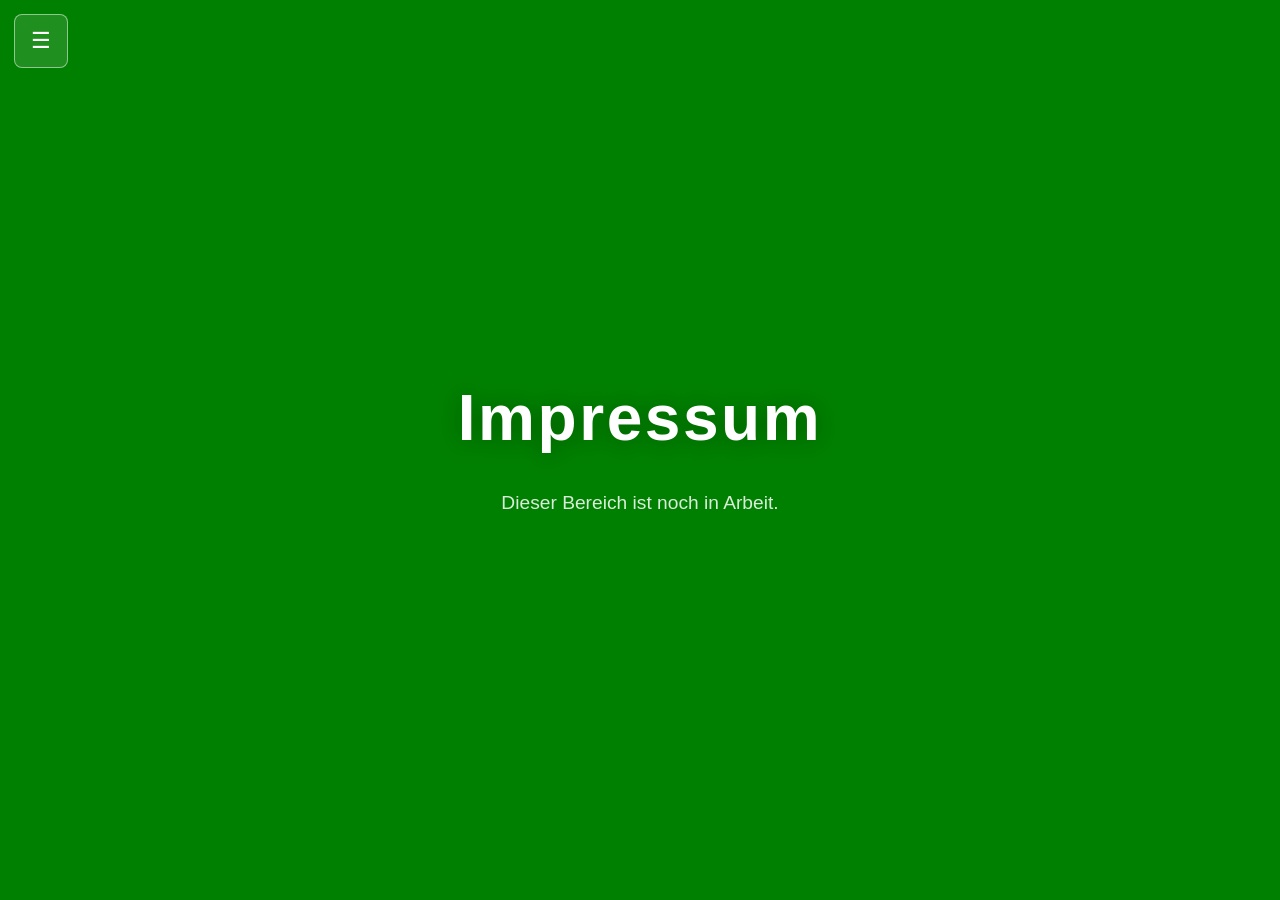
==== impressum.html @ 906ccd3f "navigation" ====
<!DOCTYPE html>
<html lang="de">
<head>
  <meta charset="UTF-8" />
  <meta name="viewport" content="width=device-width, initial-scale=1.0" />
  <title>Rosenberg. IT ab Werk.</title>
  <link rel="stylesheet" href="style.css" />
  <style>
    .page-content {
      position: fixed;
      inset: 0;
      display: flex;
      flex-direction: column;
      justify-content: center;
      align-items: center;
      gap: 2rem;
      z-index: 20;
      pointer-events: none;
    }
    .page-title {
      color: white;
      font-size: clamp(1.8rem, 5vw, 4rem);
      font-family: Arial, sans-serif;
      font-weight: 700;
      letter-spacing: 0.04em;
      text-shadow: 0 2px 24px rgba(0,0,0,0.3);
      opacity: 0;
      transform: translateY(20px);
      animation: pageIn 0.7s ease forwards 0.15s;
    }
    .page-body {
      color: rgba(255,255,255,0.85);
      font-size: clamp(0.95rem, 2vw, 1.2rem);
      font-family: Arial, sans-serif;
      text-align: center;
      max-width: 480px;
      line-height: 1.7;
      padding: 0 1.5rem;
      opacity: 0;
      transform: translateY(16px);
      animation: pageIn 0.7s ease forwards 0.3s;
    }
    @keyframes pageIn {
      to { opacity: 1; transform: translateY(0); }
    }
  </style>
</head>
<body>

  <div class="white-point"></div>

  <button class="nav-toggle" aria-expanded="false" aria-controls="nav-overlay" aria-label="Navigation öffnen">☰</button>

  <div id="nav-overlay" class="nav-overlay" aria-hidden="true">
    <svg class="viewport-shape" aria-hidden="true">
      <g class="segment-button" data-nav="home" data-href="index.html" aria-label="Startseite" role="button" tabindex="-1">
        <path class="viewport-shape-path" d="" />
        <g class="nav-marker" aria-hidden="true">
          <polyline points="-11,2 0,-10 11,2" fill="none" stroke="rgba(255,255,255,0.85)" stroke-width="1.5" stroke-linejoin="round" stroke-linecap="round" />
          <rect x="-7" y="2" width="14" height="10" rx="1" fill="none" stroke="rgba(255,255,255,0.85)" stroke-width="1.5" />
          <rect x="-2.5" y="6" width="5" height="6" rx="0.5" fill="none" stroke="rgba(255,255,255,0.85)" stroke-width="1.2" />
        </g>
      </g>
      <g class="segment-button" data-nav="ueber-mich" data-href="ueber-mich.html" aria-label="Über mich" role="button" tabindex="-1">
        <path class="viewport-shape-path" d="" />
        <g class="nav-marker" aria-hidden="true">
          <circle cx="0" cy="-5" r="4.5" fill="none" stroke="rgba(255,255,255,0.85)" stroke-width="1.5" />
          <path d="M-9,12 C-9,5 9,5 9,12" fill="none" stroke="rgba(255,255,255,0.85)" stroke-width="1.5" stroke-linecap="round" />
        </g>
      </g>
      <g class="segment-button" data-nav="kontakt" data-href="kontakt.html" aria-label="Kontakt" role="button" tabindex="-1">
        <path class="viewport-shape-path" d="" />
        <g class="nav-marker" aria-hidden="true">
          <rect x="-12" y="-8" width="24" height="16" rx="2" fill="none" stroke="rgba(255,255,255,0.85)" stroke-width="1.5" />
          <polyline points="-11,-7 0,2 11,-7" fill="none" stroke="rgba(255,255,255,0.85)" stroke-width="1.5" stroke-linecap="round" stroke-linejoin="round" />
        </g>
      </g>
      <g class="segment-button" data-nav="impressum" data-href="impressum.html" aria-label="Impressum" role="button" tabindex="-1">
        <path class="viewport-shape-path" d="" />
        <g class="nav-marker" aria-hidden="true">
          <path d="M-9,-11 L6,-11 L11,-6 L11,11 L-9,11 Z" fill="none" stroke="rgba(255,255,255,0.85)" stroke-width="1.5" stroke-linejoin="round" />
          <path d="M6,-11 L6,-6 L11,-6" fill="none" stroke="rgba(255,255,255,0.85)" stroke-width="1.5" stroke-linejoin="round" />
          <circle cx="0" cy="-1" r="1" fill="rgba(255,255,255,0.85)" />
          <line x1="0" y1="3" x2="0" y2="7" stroke="rgba(255,255,255,0.85)" stroke-width="1.5" stroke-linecap="round" />
        </g>
      </g>
    </svg>
    <div class="nav-html-labels" aria-hidden="true">
      <span class="nav-html-label" data-label="Start">Start</span>
      <span class="nav-html-label" data-label="Über mich">Über mich</span>
      <span class="nav-html-label" data-label="Kontakt">Kontakt</span>
      <span class="nav-html-label" data-label="Impressum">Impressum</span>
    </div>
  </div>

  <div class="page-content">
    <h1 class="page-title">Impressum</h1>
    <p class="page-body">Dieser Bereich ist noch in Arbeit.</p>
  </div>

  <script>
  (function () {
    const shapePaths     = Array.from(document.querySelectorAll('.viewport-shape-path'));
    const navMarkers     = Array.from(document.querySelectorAll('.nav-marker'));
    const segmentBtns    = Array.from(document.querySelectorAll('.segment-button'));
    const navHtmlLabels  = Array.from(document.querySelectorAll('.nav-html-label'));

    function getRadii() {
      const vmin  = Math.min(window.innerWidth, window.innerHeight);
      const inner = Math.round(Math.max(60,  Math.min(vmin * 0.22, 140)));
      const outer = Math.round(Math.max(110, Math.min(vmin * 0.42, 260)));
      return { inner, outer };
    }

    function getLabelOffset() {
      return Math.round(Math.max(18, Math.min(window.innerWidth, window.innerHeight) * 0.045));
    }

    function updateGeometry() {
      const cx = window.innerWidth  / 2;
      const cy = window.innerHeight / 2;
      const { inner: innerR, outer: outerR } = getRadii();
      const labelOffset = getLabelOffset();
      const pathData = [
        `M ${cx} ${cy - outerR}`,
        `L ${cx} ${cy - innerR}`,
        `A ${innerR} ${innerR} 0 0 1 ${cx + innerR} ${cy}`,
        `L ${cx + outerR} ${cy}`,
        `A ${outerR} ${outerR} 0 0 0 ${cx} ${cy - outerR}`,
        'Z'
      ].join(' ');
      const markerR   = (innerR + outerR) / 2;
      const angles    = [(7 * Math.PI) / 4, Math.PI / 4, (3 * Math.PI) / 4, (5 * Math.PI) / 4];
      const positions = angles.map(a => ({
        x: Math.round(cx + markerR * Math.cos(a)),
        y: Math.round(cy + markerR * Math.sin(a))
      }));
      shapePaths.forEach((path, i) => {
        path.setAttribute('d', pathData);
        const rots = [null, 90, 180, 270];
        if (rots[i]) path.setAttribute('transform', `rotate(${rots[i]} ${cx} ${cy})`);
        else path.removeAttribute('transform');
      });
      navMarkers.forEach((m, i) => m.setAttribute('transform', `translate(${positions[i].x} ${positions[i].y})`));
      navHtmlLabels.forEach((l, i) => {
        l.style.left = positions[i].x + 'px';
        l.style.top  = (positions[i].y + labelOffset) + 'px';
      });
    }

    segmentBtns.forEach(btn => {
      btn.addEventListener('click', () => {
        const href = btn.dataset.href;
        if (href) window.location.href = href;
      });
      btn.addEventListener('keydown', e => {
        if (e.key === 'Enter' || e.key === ' ') { e.preventDefault(); btn.click(); }
      });
    });

    let resizeTimer;
    window.addEventListener('resize', () => { clearTimeout(resizeTimer); resizeTimer = setTimeout(updateGeometry, 50); });
    window.addEventListener('orientationchange', updateGeometry);
    updateGeometry();
  })();

  (function () {
    const toggle  = document.querySelector('.nav-toggle');
    const overlay = document.getElementById('nav-overlay');
    const segBtns = Array.from(overlay.querySelectorAll('.segment-button'));
    const HIDE_MS = 10000;
    let hideTimer = null;

    function openNav() {
      overlay.classList.add('open');
      overlay.setAttribute('aria-hidden', 'false');
      toggle.setAttribute('aria-expanded', 'true');
      toggle.setAttribute('aria-label', 'Navigation schließen');
      segBtns.forEach(b => b.setAttribute('tabindex', '0'));
      resetTimer();
    }
    function closeNav() {
      overlay.classList.remove('open');
      overlay.setAttribute('aria-hidden', 'true');
      toggle.setAttribute('aria-expanded', 'false');
      toggle.setAttribute('aria-label', 'Navigation öffnen');
      segBtns.forEach(b => b.setAttribute('tabindex', '-1'));
      clearTimeout(hideTimer); hideTimer = null;
    }
    function resetTimer() { clearTimeout(hideTimer); hideTimer = setTimeout(closeNav, HIDE_MS); }

    toggle.addEventListener('click', e => { e.stopPropagation(); overlay.classList.contains('open') ? closeNav() : openNav(); });
    overlay.addEventListener('click', e => { e.stopPropagation(); resetTimer(); });
    ['mousemove','touchstart','keydown'].forEach(evt => document.addEventListener(evt, () => { if (overlay.classList.contains('open')) resetTimer(); }, { passive: true }));
    document.addEventListener('click', e => { if (!overlay.contains(e.target) && e.target !== toggle) closeNav(); });
    document.addEventListener('keydown', e => { if (e.key === 'Escape') closeNav(); });
  })();
  </script>

</body>
</html>
---- style.css ----
:root {
  --green: #008000;
  --image-duration: 2.5s;
  --text-duration: 18s;
  --letter-stagger: 0.08s;
  --glow-visible-delay: 0.8s;
}

/* =========================================
   RESET
========================================= */

*, *::before, *::after {
  margin: 0;
  padding: 0;
  box-sizing: border-box;
}

/* =========================================
   HTML / BODY
========================================= */

html {
  /* Prevent iOS font-size inflation on orientation change */
  -webkit-text-size-adjust: 100%;
  text-size-adjust: 100%;
}

body {
  background: var(--green);
  width: 100%;
  height: 100dvh;
  overflow: hidden;
  font-family: Arial, sans-serif;
  /* Prevent pull-to-refresh / overscroll on mobile */
  overscroll-behavior: none;
  touch-action: manipulation;
}

/* Auf schmalen Screens vertikales Scrollen erlauben,
   damit das vollständige Bild erreichbar ist */
@media (max-width: 768px) {
  body {
    height: auto;
    min-height: 100dvh;
    overflow-x: hidden;
    overflow-y: auto;
  }
}

/* =========================================
   MAIN WRAPPER
========================================= */

.main-wrapper {
  width: 100%;
  height: 100dvh;
  display: flex;
  justify-content: center;
  align-items: flex-start;
  overflow: hidden;
  position: relative;
}

/* =========================================
   CONTENT
========================================= */

.content {
  width: 100%;
  height: 100dvh;
  display: flex;
  justify-content: center;
  align-items: flex-start;
}

/* =========================================
   IMAGE WRAPPER
========================================= */

.image-wrapper {
  position: relative;
  width: 100%;
  height: 100dvh;
  display: flex;
  justify-content: center;
  align-items: flex-start;
  overflow: hidden;
  /* Horizontal padding scales with viewport — more room on mobile */
  padding-left:  clamp(16px, 4vw, 50px);
  padding-right: clamp(16px, 4vw, 50px);
}

/* =========================================
   WEISSER GLOW
========================================= */

.white-point {
  position: fixed;
  top: 50%;
  left: 50%;
  width: 12px;
  height: 12px;
  border-radius: 50%;
  background:
    radial-gradient(
      circle,
      rgba(255,255,255,1)    0%,
      rgba(255,255,255,0.55) 25%,
      rgba(255,255,255,0.18) 55%,
      rgba(255,255,255,0)    75%
    );
  transform: translate(-50%, -50%) scale(0);
  pointer-events: none;
  z-index: 1;
  animation:
    glowGrow 2.5s ease-out forwards,
    glowFade 2s   ease     forwards 1.8s;
}

@keyframes glowGrow {
  to { transform: translate(-50%, -50%) scale(240); }
}

@keyframes glowFade {
  to { opacity: 0; }
}

/* =========================================
   BILD
========================================= */

.logo {
  width: 100%;
  height: 100dvh;
  object-fit: cover;
  object-position: top center;
  display: block;
  opacity: 0;
  position: relative;
  z-index: 2;
  animation:
    imageFadeIn var(--image-duration) ease forwards;
  animation-delay: var(--glow-visible-delay);
}

/* =========================================
   SCHMALE VIEWPORTS (≤ 768 px)
   Bild in voller Breite, kein Crop
========================================= */

@media (max-width: 768px) {

  /* Wrapper darf scrollen, damit das vollständige Bild sichtbar ist */
  .main-wrapper,
  .content {
    height: auto;
    min-height: 100dvh;
    align-items: flex-start;
  }

  /* Bild + Text untereinander im normalen Fluss */
  .image-wrapper {
    height: auto;
    min-height: unset;
    flex-direction: column;
    align-items: center;
    overflow: visible;
    padding-left: 0;
    padding-right: 0;
  }

  .logo {
    width: 100%;
    height: auto;
    object-fit: contain;
    object-position: top center;
  }

  /* Text aus absolutem Positioning herauslösen,
     direkt unter das Bild setzen */
  .center-text {
    position: static;
    transform: none;
    display: flex;
    justify-content: center;
    align-items: center;
    white-space: nowrap;
    max-width: 100%;
    padding: clamp(12px, 4vw, 24px) clamp(12px, 4vw, 24px);
    pointer-events: none;
    z-index: 9999;
  }

  /* Buchstaben: kurzes Fade-in von leicht unten, dann stabil */
  .center-text span {
    transform: translateY(24px);
    animation: letterMobileIn var(--text-duration) ease forwards;
    animation-delay: calc(var(--glow-visible-delay) + var(--i) * var(--letter-stagger));
  }
}

@keyframes letterMobileIn {
  0%   { opacity: 0; transform: translateY(24px); }
  20%  { opacity: 1; transform: translateY(-4px);  }
  35%  { opacity: 1; transform: translateY(0);     }
  100% { opacity: 1; transform: translateY(0);     }
}

@keyframes imageFadeIn {
  to { opacity: 1; }
}

/* =========================================
   TEXT CONTAINER
========================================= */

.center-text {
  position: absolute;
  left: 50%;
  top: 50%;
  transform: translateX(-50%) translateY(-50%);
  display: flex;
  justify-content: center;
  align-items: center;
  white-space: nowrap;
  text-align: center;
  pointer-events: none;
  /* Ensure text never bleeds outside viewport horizontally */
  max-width: 96vw;
  z-index: 9999;
}

/* =========================================
   LETTERS
========================================= */

.center-text span {
  position: relative;
  display: inline-block;
  overflow: hidden;
  color: white;
  opacity: 0;

  /*
   * Three-stop clamp:
   *   min  – very small phones (< 320 px)
   *   fluid – scales with viewport width
   *   max  – large desktop
   */
  font-size: clamp(0.75rem, 5.5vw, 5rem);
  line-height: 1.1;

  transform: translateY(140vh);
  text-shadow: 0 0 8px rgba(255,255,255,0.35);
  will-change: transform, opacity, text-shadow;
  z-index: 10000;

  animation: letterMove var(--text-duration) ease forwards;
  animation-delay: calc(var(--glow-visible-delay) + var(--i) * var(--letter-stagger));
}

/* =========================================
   SILBER FLASH OVERLAY
========================================= */

.center-text::before,
.center-text::after {
  content: "";
  position: absolute;
  top: -20%;
  left: -100%;
  width: 200%;
  height: 140%;
  pointer-events: none;
  background:
    linear-gradient(
      115deg,
      rgba(255,255,255,0)    0%,
      rgba(255,255,255,0.06) 10%,
      rgba(255,255,255,0.15) 18%,
      rgba(255,255,255,0.9)  42%,
      rgba(220,220,220,0.95) 50%,
      rgba(255,255,255,0.9)  58%,
      rgba(255,255,255,0.15) 82%,
      rgba(255,255,255,0.06) 90%,
      rgba(255,255,255,0)    100%
    );
  filter: blur(2px);
  opacity: 0;
}

.center-text::before {
  transform: skewX(-22deg);
  animation: silverSweepMid 5s ease-in-out forwards;
  animation-delay: calc(var(--text-duration) * 0.5);
}

.center-text::after {
  transform: skewX(-22deg) translateY(35vh);
  animation: silverSweepBottom 7s ease-in-out infinite;
  animation-delay: var(--text-duration);
}

/* =========================================
   TEXT ANIMATION
========================================= */

@keyframes letterMove {
  0%   { opacity: 0; transform: translateY(120vh); }
  20%  { opacity: 1; transform: translateY(-40vh); }
  35%  { opacity: 1; transform: translateY(0);     }
  70%  { opacity: 1; transform: translateY(0);     }
  100% { opacity: 1; transform: translateY(35vh);  }
}

/* =========================================
   SILBER SWEEP FLASH
========================================= */

@keyframes silverSweepMid {
  0%   { left: -160%; opacity: 0; }
  10%  { left: -120%; opacity: 0; }
  60%  { left:  180%; opacity: 1; }
  70%  { left:  180%; opacity: 1; }
  90%  { left:  220%; opacity: 0; }
  100% { left:  220%; opacity: 0; }
}

@keyframes silverSweepBottom {
  0%   { left: -160%; opacity: 0; }
  10%  { left: -100%; opacity: 0; }
  60%  { left:  180%; opacity: 1; }
  70%  { left:  180%; opacity: 1; }
  100% { left:  220%; opacity: 0; }
}

/* =========================================
   NAV TOGGLE BUTTON
========================================= */

.nav-toggle {
  position: fixed;
  top: 14px;
  left: 14px;
  z-index: 10050;
  background: rgba(255,255,255,0.12);
  color: white;
  border: 1px solid rgba(255,255,255,0.5);
  /* Minimum 44×44 px touch target (WCAG 2.5.5) */
  min-width: 44px;
  min-height: 44px;
  width: clamp(44px, 6vmin, 56px);
  height: clamp(44px, 6vmin, 56px);
  border-radius: 8px;
  display: inline-flex;
  align-items: center;
  justify-content: center;
  font-size: clamp(18px, 2.5vmin, 22px);
  cursor: pointer;
  backdrop-filter: blur(4px);
  -webkit-backdrop-filter: blur(4px);
  transition: background 160ms ease;
  /* Tap highlight on mobile */
  -webkit-tap-highlight-color: transparent;
}

.nav-toggle:hover,
.nav-toggle:focus-visible {
  background: rgba(255,255,255,0.24);
  outline: 2px solid rgba(255,255,255,0.5);
  outline-offset: 2px;
}

/* =========================================
   NAV OVERLAY
========================================= */

.nav-overlay {
  position: fixed;
  inset: 0;
  z-index: 10040;
  pointer-events: none;
  opacity: 0;
  transition: opacity 220ms ease;
}

.nav-overlay.open {
  opacity: 1;
  pointer-events: auto;
}

/* =========================================
   VIEWPORT SHAPE (SVG NAV)
========================================= */

.viewport-shape {
  position: absolute;
  top: 0;
  left: 0;
  width: 100%;
  height: 100%;
  overflow: visible;
}

.viewport-shape-path {
  fill: rgba(255,255,255,0.18);
  stroke: rgba(255,255,255,0.8);
  stroke-width: 1.5;
  cursor: pointer;
  transition: fill 160ms ease;
  pointer-events: all;
}

.viewport-shape-path:hover,
.segment-button:focus-visible .viewport-shape-path {
  fill: rgba(255,255,255,0.44);
}

.segment-button {
  cursor: pointer;
  outline: none;
  -webkit-tap-highlight-color: transparent;
}

.nav-marker {
  pointer-events: none;
}

/* Icons sind rein stroke-basiert – alle fill/stroke-Werte
   kommen direkt aus dem SVG-Markup (rgba-Werte dort) */
.nav-marker > * {
  transition: stroke 160ms ease, fill 160ms ease;
}

/* =========================================
   HTML LABELS
========================================= */

.nav-html-labels {
  position: absolute;
  inset: 0;
  pointer-events: none;
}

.nav-html-label {
  position: absolute;
  transform: translate(-50%, -50%);
  color: rgba(255,255,255,0.95);
  /* Scale label text with viewport */
  font-size: clamp(10px, 1.6vmin, 13px);
  font-weight: 600;
  font-family: "Segoe UI", system-ui, sans-serif;
  -webkit-font-smoothing: antialiased;
  -moz-osx-font-smoothing: grayscale;
  text-rendering: geometricPrecision;
  pointer-events: none;
  white-space: nowrap;
}

/* =========================================
   RESPONSIVE — PORTRAIT PHONES
   (≤ 480 px wide)
========================================= */

@media (max-width: 480px) {

  .center-text span {
    /* Extra boost for small portrait screens */
    font-size: clamp(0.7rem, 7.5vw, 2.4rem);
  }

  /* Bring toggle closer to corner on small screens */
  .nav-toggle {
    top: 10px;
    left: 10px;
  }
}

/* =========================================
   RESPONSIVE — TABLETS
   (481 px – 900 px wide)
========================================= */

@media (min-width: 481px) and (max-width: 900px) {

  .center-text span {
    font-size: clamp(1rem, 6.5vw, 3.2rem);
  }
}

/* =========================================
   RESPONSIVE — SHORT VIEWPORTS / LANDSCAPE
   (height ≤ 500 px)
========================================= */

@media (max-height: 500px) {

  .logo {
    object-position: top center;
  }

  /* In landscape the text animation travels less far */
  .center-text span {
    font-size: clamp(0.7rem, 5vh, 2.2rem);
  }
}

/* =========================================
   REDUCED MOTION
========================================= */

@media (prefers-reduced-motion: reduce) {
  .center-text span,
  .white-point {
    animation: none !important;
    opacity: 1 !important;
    transform: none !important;
    transition: none !important;
  }
  .nav-overlay,
  .nav-toggle,
  .viewport-shape-path {
    transition: none !important;
  }
}
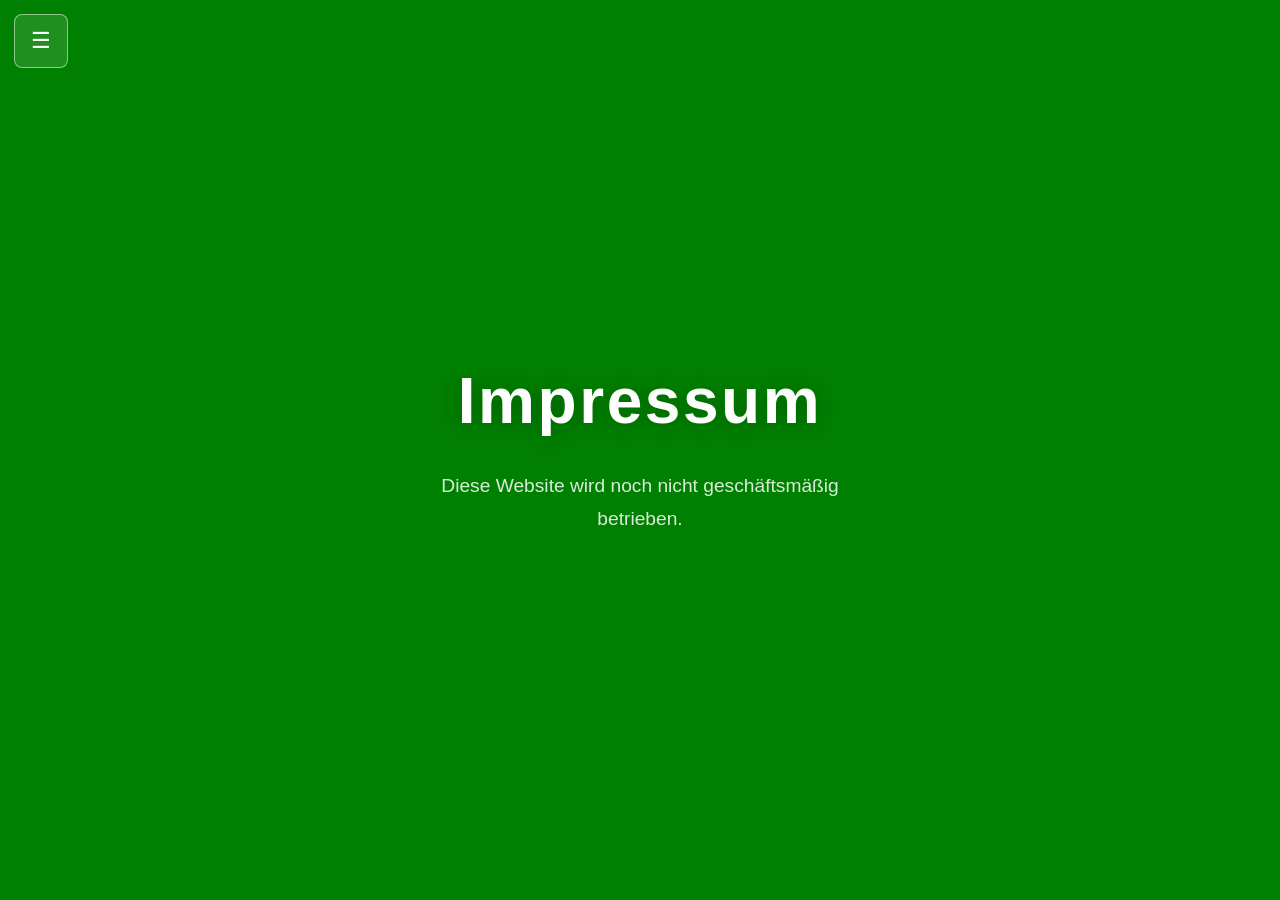
==== commit e8224e59: "Update impressum.html" ====
--- a/impressum.html
+++ b/impressum.html
@@ -95,7 +95,8 @@
 
   <div class="page-content">
     <h1 class="page-title">Impressum</h1>
-    <p class="page-body">Dieser Bereich ist noch in Arbeit.</p>
+    <p class="page-body">
+      Diese Website wird noch nicht geschäftsmäßig betrieben.</p>
   </div>
 
   <script>
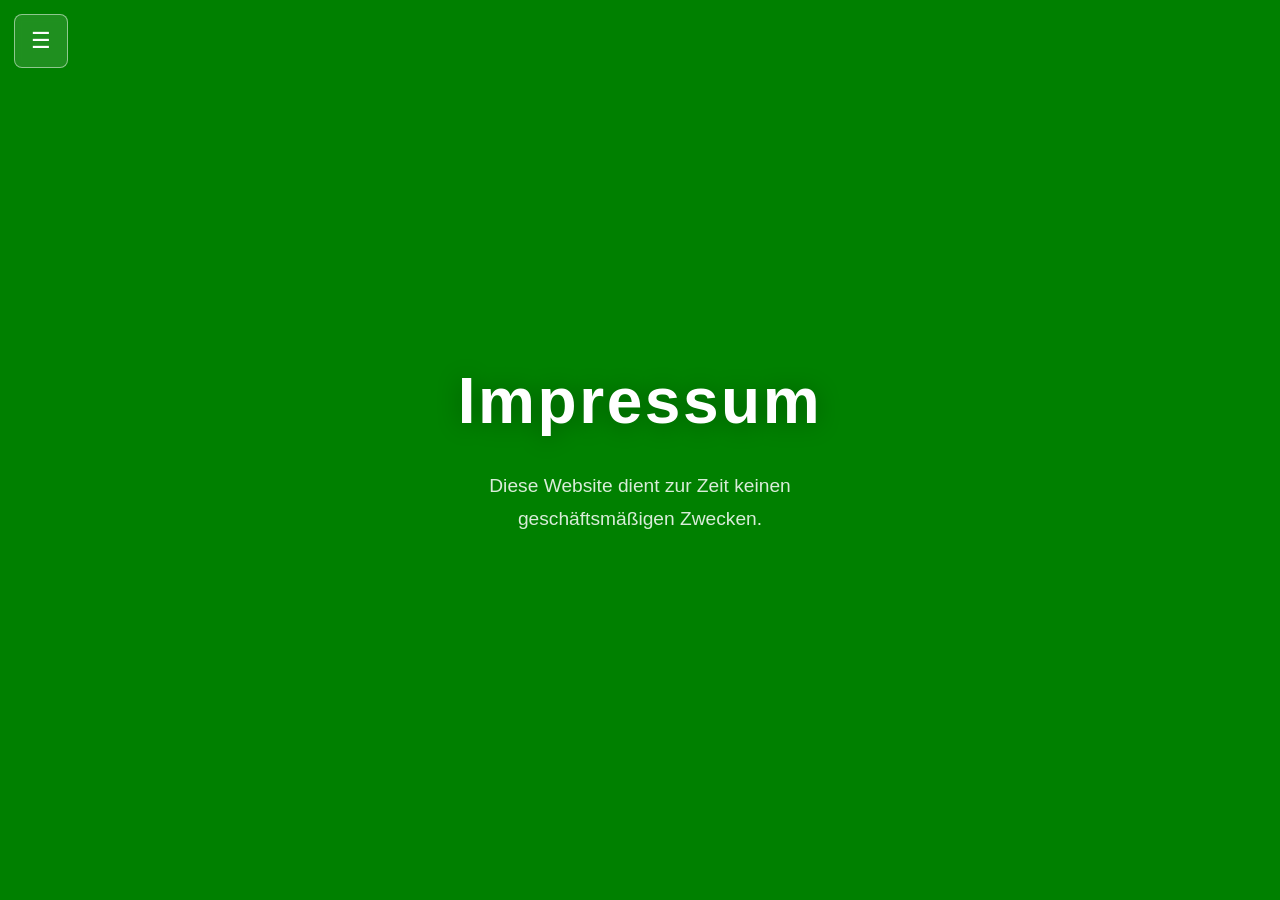
==== commit 23286bd7: "Update impressum.html" ====
--- a/impressum.html
+++ b/impressum.html
@@ -96,7 +96,7 @@
   <div class="page-content">
     <h1 class="page-title">Impressum</h1>
     <p class="page-body">
-      Diese Website wird noch nicht geschäftsmäßig betrieben.</p>
+      Diese Website dient zur Zeit keinen geschäftsmäßigen Zwecken.</p>
   </div>
 
   <script>
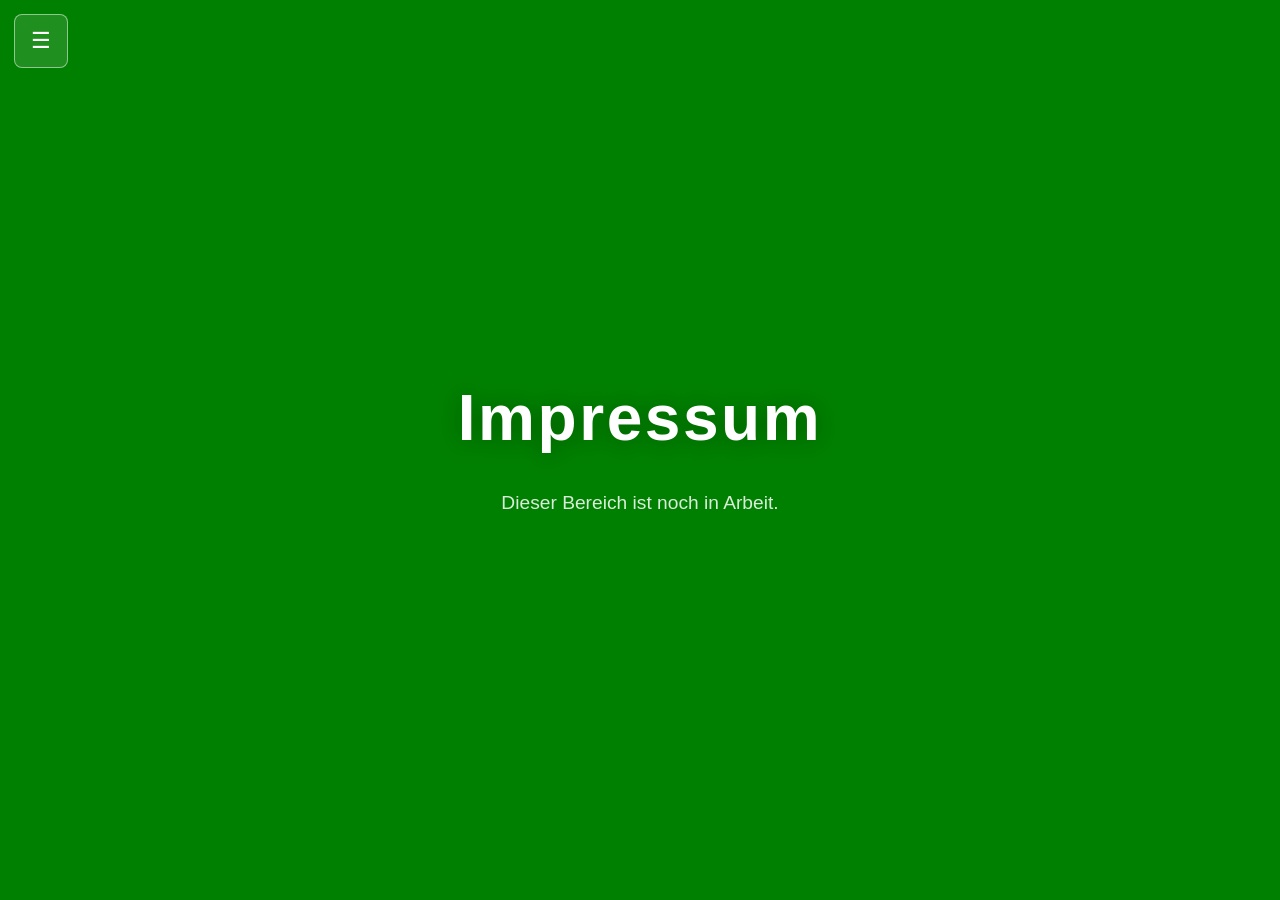
==== commit 0e6985b1: "Finally" ====
--- a/impressum.html
+++ b/impressum.html
@@ -95,8 +95,7 @@
 
   <div class="page-content">
     <h1 class="page-title">Impressum</h1>
-    <p class="page-body">
-      Diese Website dient zur Zeit keinen geschäftsmäßigen Zwecken.</p>
+    <p class="page-body">Dieser Bereich ist noch in Arbeit.</p>
   </div>
 
   <script>
--- a/style.css
+++ b/style.css
@@ -523,4 +523,4 @@
   .viewport-shape-path {
     transition: none !important;
   }
-}+}
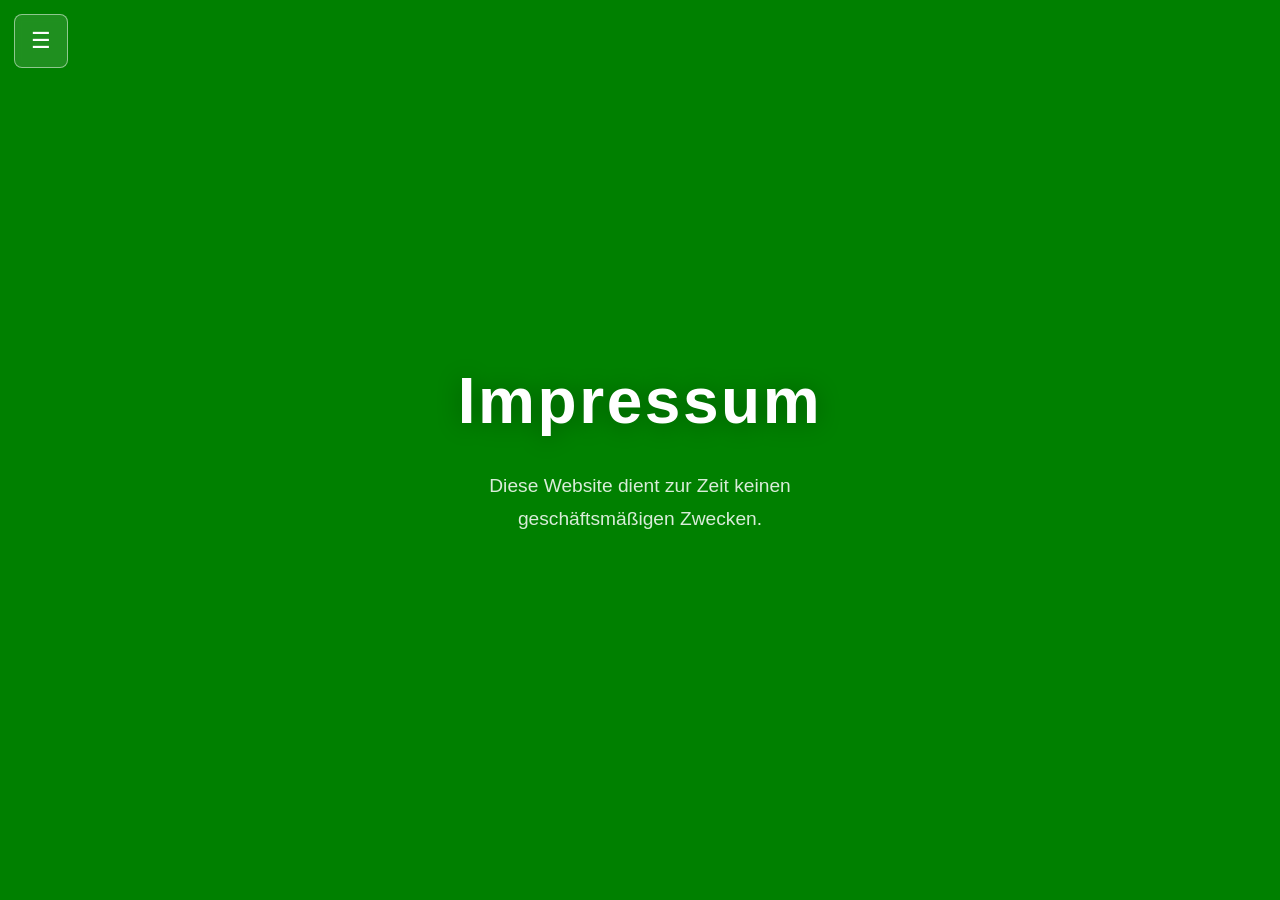
==== commit 9985eec3: "Update impressum.html" ====
--- a/impressum.html
+++ b/impressum.html
@@ -95,7 +95,8 @@
 
   <div class="page-content">
     <h1 class="page-title">Impressum</h1>
-    <p class="page-body">Dieser Bereich ist noch in Arbeit.</p>
+    <p class="page-body">
+      Diese Website dient zur Zeit keinen geschäftsmäßigen Zwecken.</p>
   </div>
 
   <script>
